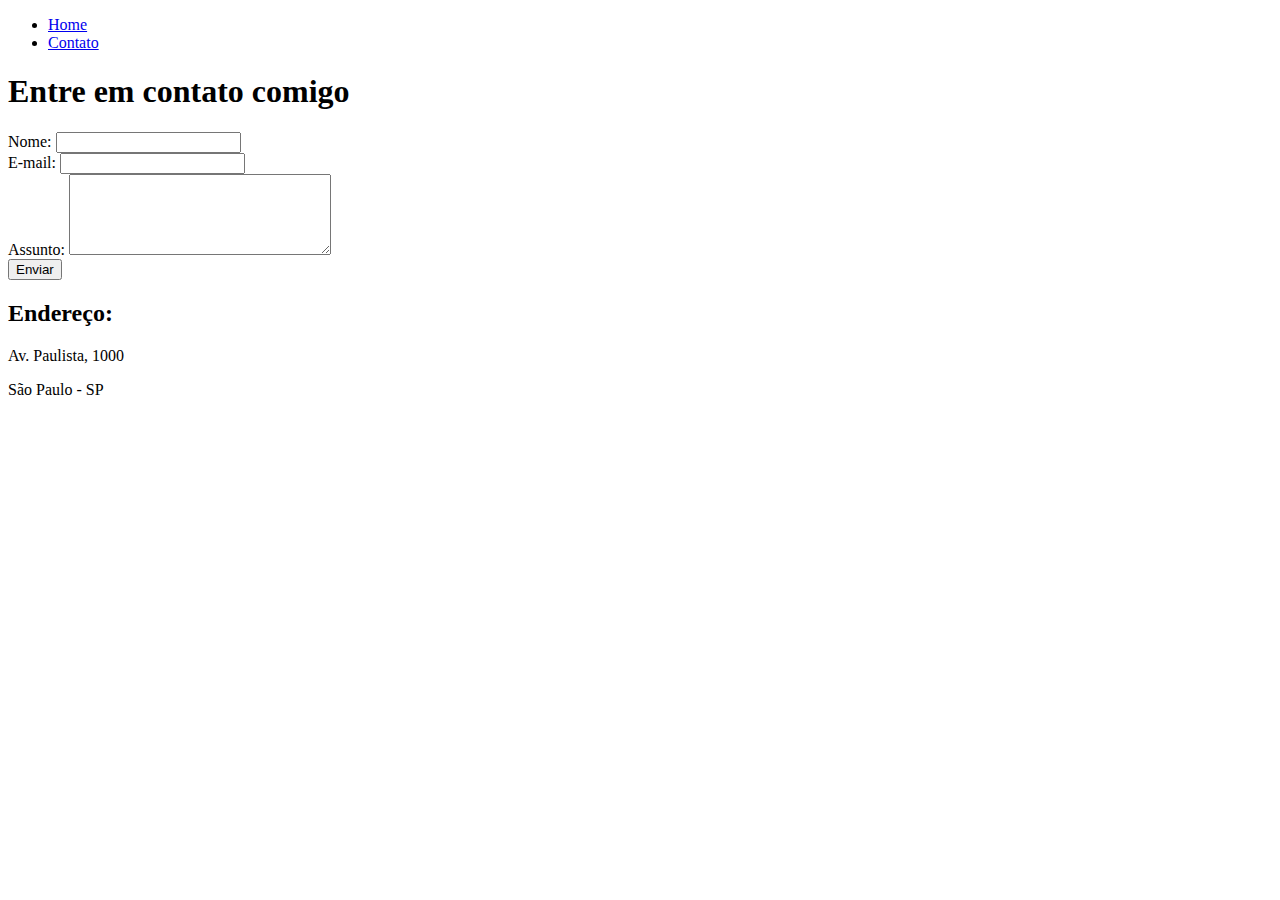
==== Fundamentos Web/contato.html @ 1f66203c "HTML" ====
<!DOCTYPE html>
<html lang="pt-br">
<head>
    <meta charset="UTF-8">
    <meta http-equiv="X-UA-Compatible" content="IE=edge">
    <meta name="viewport" content="width=device-width, initial-scale=1.0">
    <title>Contato</title>
</head>
<body>
    <ul>
        <li><a href="index.html">Home</a></li>
        <li><a href="contato.html">Contato</a></li>
    </ul>
    <h1>Entre em contato comigo</h1>

    <form>
        <label for="nome">Nome: </label>
        <input type="text" name="nome" id="nome"><br>
        <label for="email">E-mail: </label>
        <input type="email" name="email" id="email"><br>
        <label for="assunto">Assunto: </label>
        <textarea name="assunto" id="assunto" cols="30" rows="5"></textarea><br>
        <button>Enviar</button>
    </form>

    <h2>Endereço:</h2>
    <p>Av. Paulista, 1000</p>
    <p>São Paulo - SP</p>
    <iframe src="https://www.google.com/maps/embed?pb=!1m18!1m12!1m3!1d3657.098169135352!2d-46.654126285383796!3d-23.564917467607973!2m3!1f0!2f0!3f0!3m2!1i1024!2i768!4f13.1!3m3!1m2!1s0x94ce5994f2e15a7d%3A0xdeb92126793e5e90!2sAv.%20Paulista%2C%201000%20-%20Bela%20Vista%2C%20S%C3%A3o%20Paulo%20-%20SP%2C%2001310-100!5e0!3m2!1spt-BR!2sbr!4v1629147193911!5m2!1spt-BR!2sbr" width="600" height="450" style="border:0;" allowfullscreen="" loading="lazy"></iframe>
</body>
</html>
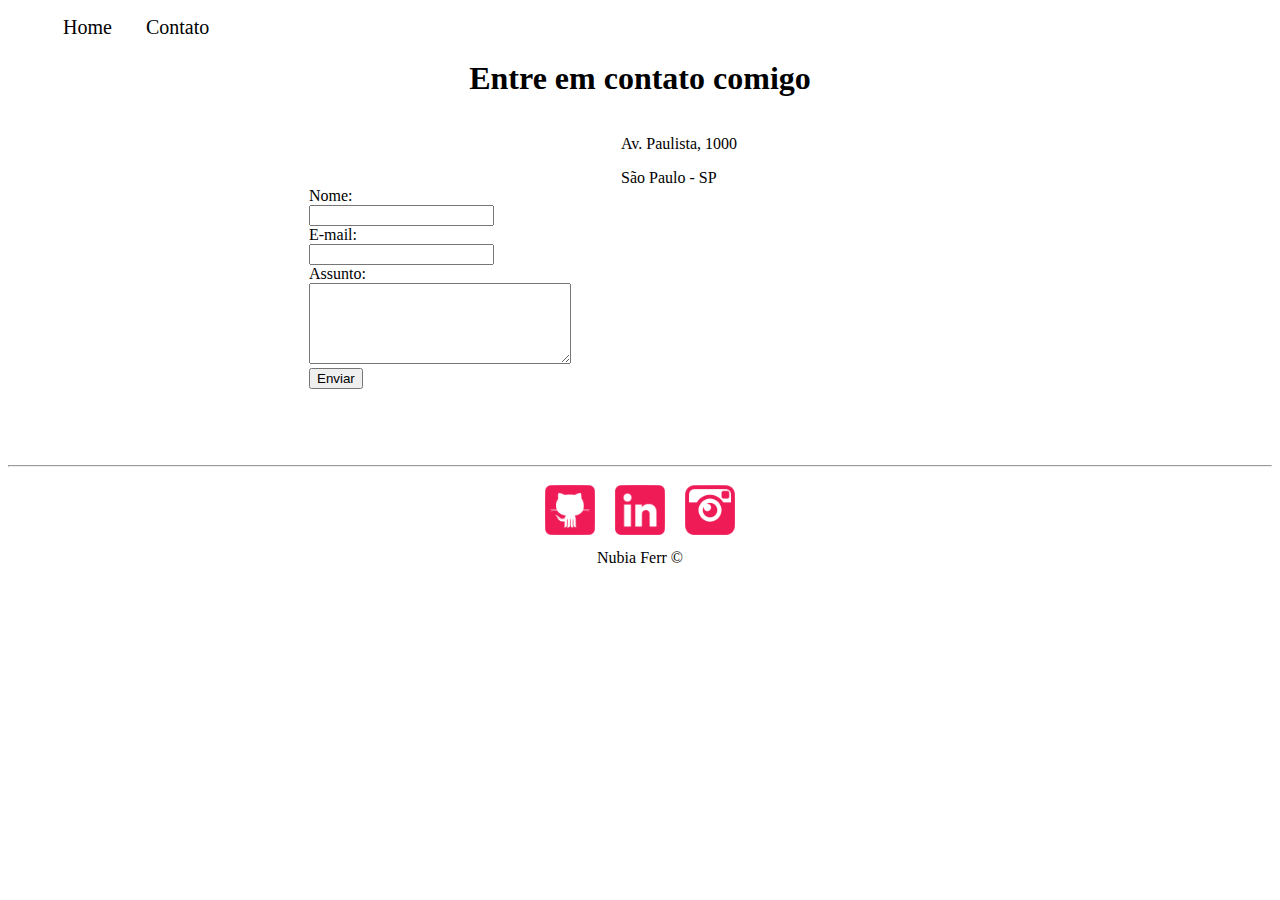
==== commit 065a2e75: "CSS inicial" ====
--- a/Fundamentos Web/contato.html
+++ b/Fundamentos Web/contato.html
@@ -5,27 +5,41 @@
     <meta http-equiv="X-UA-Compatible" content="IE=edge">
     <meta name="viewport" content="width=device-width, initial-scale=1.0">
     <title>Contato</title>
+    <link rel="stylesheet" href="assets/css/style.css">
 </head>
 <body>
-    <ul>
+    <ul id="menu">
         <li><a href="index.html">Home</a></li>
         <li><a href="contato.html">Contato</a></li>
     </ul>
-    <h1>Entre em contato comigo</h1>
+    <h1 class="center">Entre em contato comigo</h1>
 
-    <form>
-        <label for="nome">Nome: </label>
-        <input type="text" name="nome" id="nome"><br>
-        <label for="email">E-mail: </label>
-        <input type="email" name="email" id="email"><br>
-        <label for="assunto">Assunto: </label>
-        <textarea name="assunto" id="assunto" cols="30" rows="5"></textarea><br>
-        <button>Enviar</button>
-    </form>
-
-    <h2>Endereço:</h2>
-    <p>Av. Paulista, 1000</p>
-    <p>São Paulo - SP</p>
-    <iframe src="https://www.google.com/maps/embed?pb=!1m18!1m12!1m3!1d3657.098169135352!2d-46.654126285383796!3d-23.564917467607973!2m3!1f0!2f0!3f0!3m2!1i1024!2i768!4f13.1!3m3!1m2!1s0x94ce5994f2e15a7d%3A0xdeb92126793e5e90!2sAv.%20Paulista%2C%201000%20-%20Bela%20Vista%2C%20S%C3%A3o%20Paulo%20-%20SP%2C%2001310-100!5e0!3m2!1spt-BR!2sbr!4v1629147193911!5m2!1spt-BR!2sbr" width="600" height="450" style="border:0;" allowfullscreen="" loading="lazy"></iframe>
+    <div class="container">
+        <div>
+            <form>
+                <label for="nome">Nome: </label><br>
+                <input type="text" name="nome" id="nome"><br>
+                <label for="email">E-mail: </label><br>
+                <input type="email" name="email" id="email"><br>
+                <label for="assunto">Assunto: </label><br>
+                <textarea name="assunto" id="assunto" cols="30" rows="5"></textarea><br>
+                <button>Enviar</button>
+            </form>
+        </div>
+        <div class="map">
+            <p>Av. Paulista, 1000</p>
+            <p>São Paulo - SP</p>
+            <iframe src="https://www.google.com/maps/embed?pb=!1m18!1m12!1m3!1d3657.098169135352!2d-46.654126285383796!3d-23.564917467607973!2m3!1f0!2f0!3f0!3m2!1i1024!2i768!4f13.1!3m3!1m2!1s0x94ce5994f2e15a7d%3A0xdeb92126793e5e90!2sAv.%20Paulista%2C%201000%20-%20Bela%20Vista%2C%20S%C3%A3o%20Paulo%20-%20SP%2C%2001310-100!5e0!3m2!1spt-BR!2sbr!4v1629147193911!5m2!1spt-BR!2sbr" width="350" height="200" style="border:0;" allowfullscreen="" loading="lazy"></iframe>
+        </div>
+    </div>
+    <hr>
+    <footer class="center">
+        <div class="container">
+            <a href="https://github.com/nubiaferr"><img class="tam" src="assets/img/icons/github-8-64.png" alt="github"></a>
+            <a href="https://www.linkedin.com/in/nubia-ferreira/"><img class="tam" src="assets/img/icons/linkedin-3-64.png" alt="linkedin"></a>
+            <a href="https://www.instagram.com/nubiaferr/"><img class="tam" src="assets/img/icons/instagram-6-64.png" alt="instagram"></a>
+        </div>
+        Nubia Ferr &copy;
+    </footer>
 </body>
 </html>--- a/Fundamentos Web/assets/css/style.css
+++ b/Fundamentos Web/assets/css/style.css
@@ -0,0 +1,57 @@
+/*Estilo index.html*/
+.center {
+    text-align: center;
+}
+
+.container {
+    display: flex;
+    flex-flow: row;
+    justify-content: center;
+    align-items: center;
+}
+
+#menu li{
+    display: inline;
+    padding: 15px;
+    font-size: 20px;
+}
+
+#menu li a{
+    text-decoration: none;
+    color: black;
+}
+
+#menu li a:hover{
+    color: gray;
+}
+
+.text{
+    padding: 30px;
+}
+
+.justify{
+    text-align: justify;
+}
+
+.avatar{
+    border-radius: 50%;
+    width: 300px;
+    height: 300px;
+    padding: 30px;
+}
+
+.tam{
+    width: 50px;
+    height: 50px;
+    padding: 10px;
+}
+
+.mb-50{
+    margin-bottom: 50px;
+}
+/*Estilo contato html*/
+
+.map{
+    margin-left: 50px;
+    margin-bottom: 50px;
+}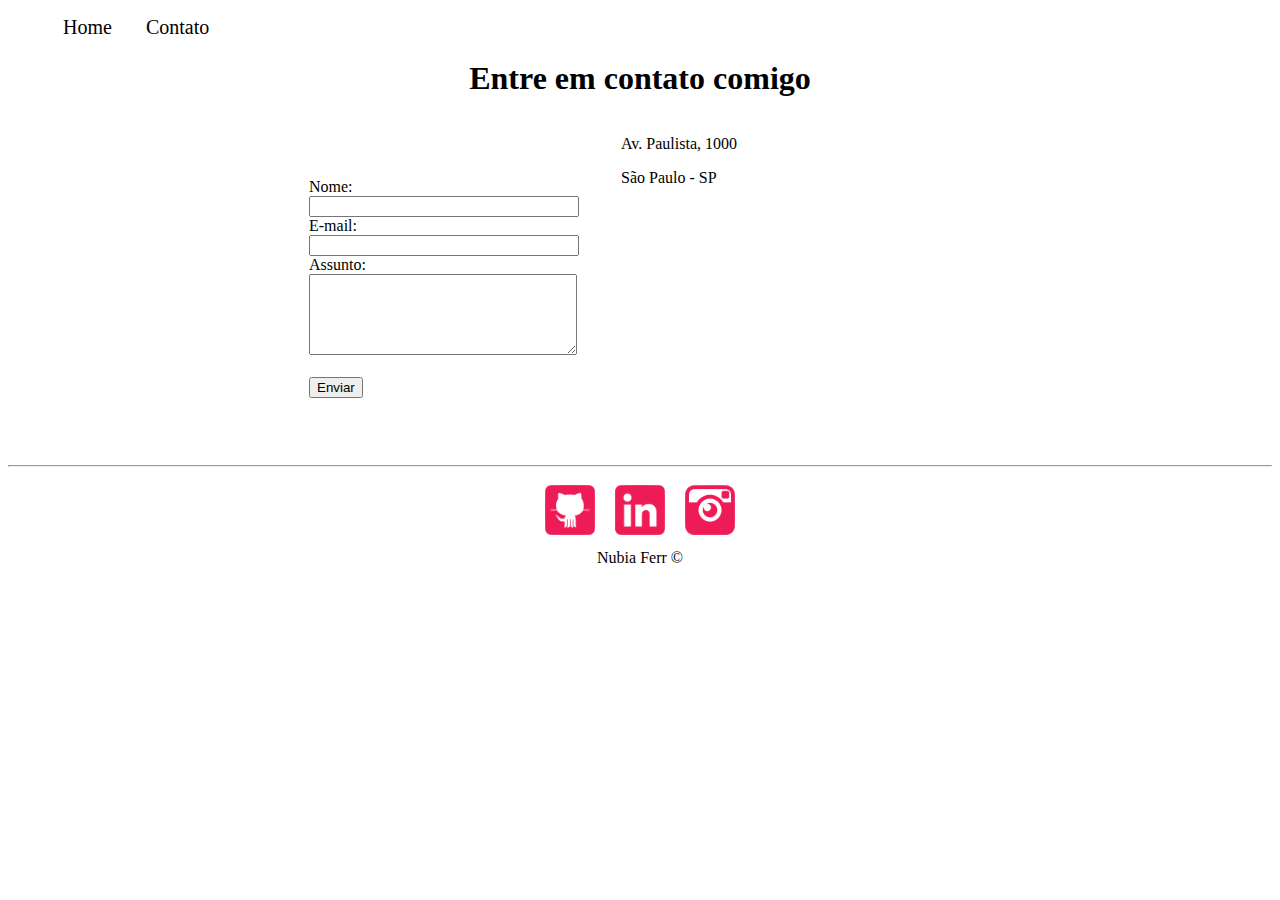
==== commit 75d13719: "javascript" ====
--- a/Fundamentos Web/contato.html
+++ b/Fundamentos Web/contato.html
@@ -18,18 +18,21 @@
         <div>
             <form>
                 <label for="nome">Nome: </label><br>
-                <input type="text" name="nome" id="nome"><br>
+                <input type="text" name="nome" id="nome" onkeyup="validaNome()">
+                <div id="txtNome"></div>
                 <label for="email">E-mail: </label><br>
-                <input type="email" name="email" id="email"><br>
+                <input type="email" name="email" id="email" onkeyup="validaEmail()">
+                <div id="txtEmail"></div>
                 <label for="assunto">Assunto: </label><br>
-                <textarea name="assunto" id="assunto" cols="30" rows="5"></textarea><br>
-                <button>Enviar</button>
+                <textarea name="assunto" id="assunto" cols="30" rows="5" onkeyup="validaAssunto()"></textarea>
+                <div id="txtAssunto"></div><br>
+                <button onclick="enviar()">Enviar</button>
             </form>
         </div>
         <div class="map">
             <p>Av. Paulista, 1000</p>
             <p>São Paulo - SP</p>
-            <iframe src="https://www.google.com/maps/embed?pb=!1m18!1m12!1m3!1d3657.098169135352!2d-46.654126285383796!3d-23.564917467607973!2m3!1f0!2f0!3f0!3m2!1i1024!2i768!4f13.1!3m3!1m2!1s0x94ce5994f2e15a7d%3A0xdeb92126793e5e90!2sAv.%20Paulista%2C%201000%20-%20Bela%20Vista%2C%20S%C3%A3o%20Paulo%20-%20SP%2C%2001310-100!5e0!3m2!1spt-BR!2sbr!4v1629147193911!5m2!1spt-BR!2sbr" width="350" height="200" style="border:0;" allowfullscreen="" loading="lazy"></iframe>
+            <iframe src="https://www.google.com/maps/embed?pb=!1m18!1m12!1m3!1d3657.098169135352!2d-46.654126285383796!3d-23.564917467607973!2m3!1f0!2f0!3f0!3m2!1i1024!2i768!4f13.1!3m3!1m2!1s0x94ce5994f2e15a7d%3A0xdeb92126793e5e90!2sAv.%20Paulista%2C%201000%20-%20Bela%20Vista%2C%20S%C3%A3o%20Paulo%20-%20SP%2C%2001310-100!5e0!3m2!1spt-BR!2sbr!4v1629147193911!5m2!1spt-BR!2sbr" width="350" height="200" style="border:0;" allowfullscreen="" loading="lazy" id="mapa" onmousemove="mapaZoom()" onmouseout="mapaNormal()"></iframe>
         </div>
     </div>
     <hr>
@@ -41,5 +44,6 @@
         </div>
         Nubia Ferr &copy;
     </footer>
+    <script src="assets/js/script.js"></script>
 </body>
 </html>--- a/Fundamentos Web/assets/css/style.css
+++ b/Fundamentos Web/assets/css/style.css
@@ -54,4 +54,4 @@
 .map{
     margin-left: 50px;
     margin-bottom: 50px;
-}+}
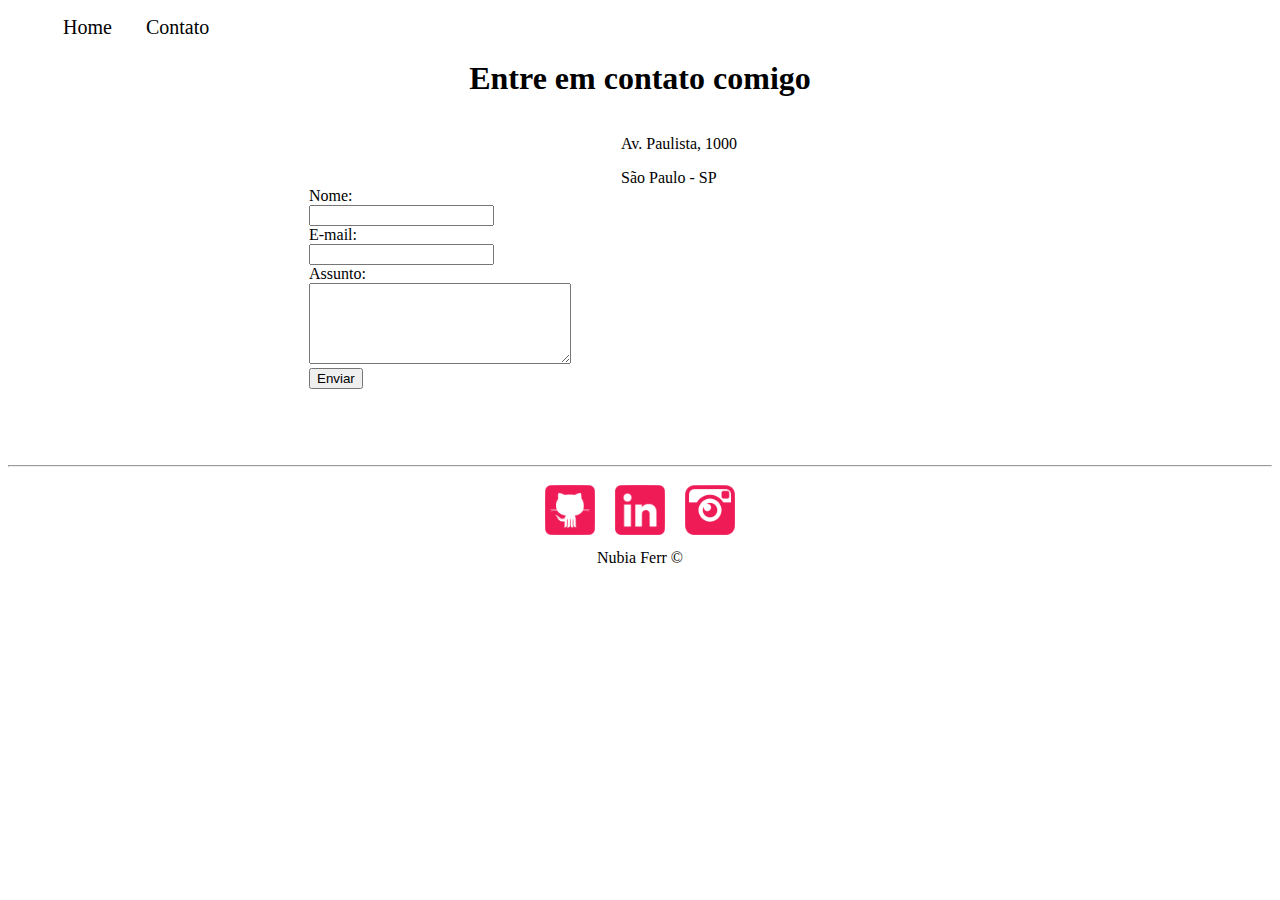
==== commit fd9cbbef: "Merge pull request #2 from nubiaferr/css" ====
--- a/Fundamentos Web/contato.html
+++ b/Fundamentos Web/contato.html
@@ -18,21 +18,18 @@
         <div>
             <form>
                 <label for="nome">Nome: </label><br>
-                <input type="text" name="nome" id="nome" onkeyup="validaNome()">
-                <div id="txtNome"></div>
+                <input type="text" name="nome" id="nome"><br>
                 <label for="email">E-mail: </label><br>
-                <input type="email" name="email" id="email" onkeyup="validaEmail()">
-                <div id="txtEmail"></div>
+                <input type="email" name="email" id="email"><br>
                 <label for="assunto">Assunto: </label><br>
-                <textarea name="assunto" id="assunto" cols="30" rows="5" onkeyup="validaAssunto()"></textarea>
-                <div id="txtAssunto"></div><br>
-                <button onclick="enviar()">Enviar</button>
+                <textarea name="assunto" id="assunto" cols="30" rows="5"></textarea><br>
+                <button>Enviar</button>
             </form>
         </div>
         <div class="map">
             <p>Av. Paulista, 1000</p>
             <p>São Paulo - SP</p>
-            <iframe src="https://www.google.com/maps/embed?pb=!1m18!1m12!1m3!1d3657.098169135352!2d-46.654126285383796!3d-23.564917467607973!2m3!1f0!2f0!3f0!3m2!1i1024!2i768!4f13.1!3m3!1m2!1s0x94ce5994f2e15a7d%3A0xdeb92126793e5e90!2sAv.%20Paulista%2C%201000%20-%20Bela%20Vista%2C%20S%C3%A3o%20Paulo%20-%20SP%2C%2001310-100!5e0!3m2!1spt-BR!2sbr!4v1629147193911!5m2!1spt-BR!2sbr" width="350" height="200" style="border:0;" allowfullscreen="" loading="lazy" id="mapa" onmousemove="mapaZoom()" onmouseout="mapaNormal()"></iframe>
+            <iframe src="https://www.google.com/maps/embed?pb=!1m18!1m12!1m3!1d3657.098169135352!2d-46.654126285383796!3d-23.564917467607973!2m3!1f0!2f0!3f0!3m2!1i1024!2i768!4f13.1!3m3!1m2!1s0x94ce5994f2e15a7d%3A0xdeb92126793e5e90!2sAv.%20Paulista%2C%201000%20-%20Bela%20Vista%2C%20S%C3%A3o%20Paulo%20-%20SP%2C%2001310-100!5e0!3m2!1spt-BR!2sbr!4v1629147193911!5m2!1spt-BR!2sbr" width="350" height="200" style="border:0;" allowfullscreen="" loading="lazy"></iframe>
         </div>
     </div>
     <hr>
@@ -44,6 +41,5 @@
         </div>
         Nubia Ferr &copy;
     </footer>
-    <script src="assets/js/script.js"></script>
 </body>
 </html>--- a/Fundamentos Web/assets/css/style.css
+++ b/Fundamentos Web/assets/css/style.css
@@ -54,4 +54,4 @@
 .map{
     margin-left: 50px;
     margin-bottom: 50px;
-}
+}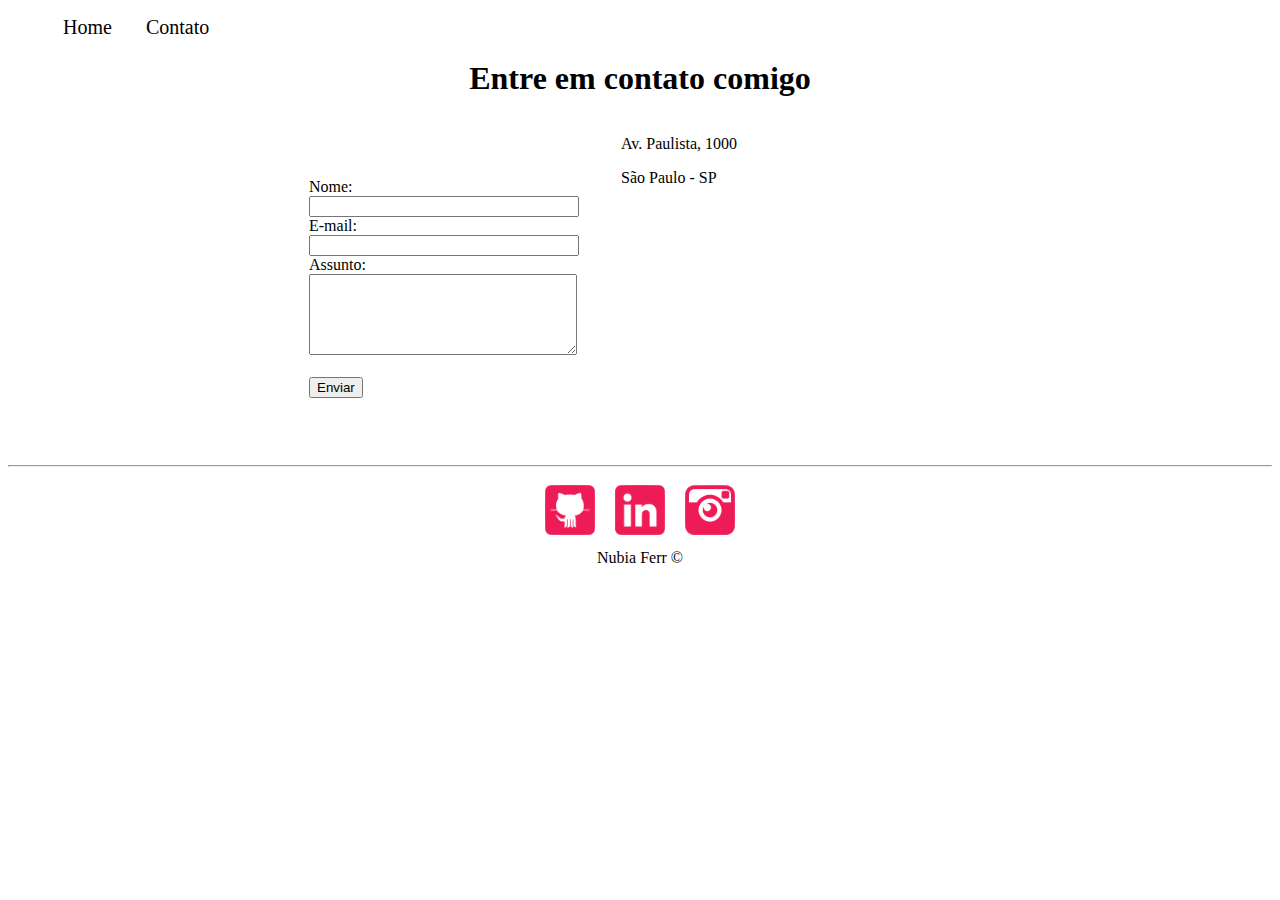
==== commit 60df6e1b: "Merge pull request #3 from nubiaferr/js" ====
--- a/Fundamentos Web/contato.html
+++ b/Fundamentos Web/contato.html
@@ -18,18 +18,21 @@
         <div>
             <form>
                 <label for="nome">Nome: </label><br>
-                <input type="text" name="nome" id="nome"><br>
+                <input type="text" name="nome" id="nome" onkeyup="validaNome()">
+                <div id="txtNome"></div>
                 <label for="email">E-mail: </label><br>
-                <input type="email" name="email" id="email"><br>
+                <input type="email" name="email" id="email" onkeyup="validaEmail()">
+                <div id="txtEmail"></div>
                 <label for="assunto">Assunto: </label><br>
-                <textarea name="assunto" id="assunto" cols="30" rows="5"></textarea><br>
-                <button>Enviar</button>
+                <textarea name="assunto" id="assunto" cols="30" rows="5" onkeyup="validaAssunto()"></textarea>
+                <div id="txtAssunto"></div><br>
+                <button onclick="enviar()">Enviar</button>
             </form>
         </div>
         <div class="map">
             <p>Av. Paulista, 1000</p>
             <p>São Paulo - SP</p>
-            <iframe src="https://www.google.com/maps/embed?pb=!1m18!1m12!1m3!1d3657.098169135352!2d-46.654126285383796!3d-23.564917467607973!2m3!1f0!2f0!3f0!3m2!1i1024!2i768!4f13.1!3m3!1m2!1s0x94ce5994f2e15a7d%3A0xdeb92126793e5e90!2sAv.%20Paulista%2C%201000%20-%20Bela%20Vista%2C%20S%C3%A3o%20Paulo%20-%20SP%2C%2001310-100!5e0!3m2!1spt-BR!2sbr!4v1629147193911!5m2!1spt-BR!2sbr" width="350" height="200" style="border:0;" allowfullscreen="" loading="lazy"></iframe>
+            <iframe src="https://www.google.com/maps/embed?pb=!1m18!1m12!1m3!1d3657.098169135352!2d-46.654126285383796!3d-23.564917467607973!2m3!1f0!2f0!3f0!3m2!1i1024!2i768!4f13.1!3m3!1m2!1s0x94ce5994f2e15a7d%3A0xdeb92126793e5e90!2sAv.%20Paulista%2C%201000%20-%20Bela%20Vista%2C%20S%C3%A3o%20Paulo%20-%20SP%2C%2001310-100!5e0!3m2!1spt-BR!2sbr!4v1629147193911!5m2!1spt-BR!2sbr" width="350" height="200" style="border:0;" allowfullscreen="" loading="lazy" id="mapa" onmousemove="mapaZoom()" onmouseout="mapaNormal()"></iframe>
         </div>
     </div>
     <hr>
@@ -41,5 +44,6 @@
         </div>
         Nubia Ferr &copy;
     </footer>
+    <script src="assets/js/script.js"></script>
 </body>
 </html>--- a/Fundamentos Web/assets/css/style.css
+++ b/Fundamentos Web/assets/css/style.css
@@ -54,4 +54,4 @@
 .map{
     margin-left: 50px;
     margin-bottom: 50px;
-}+}
